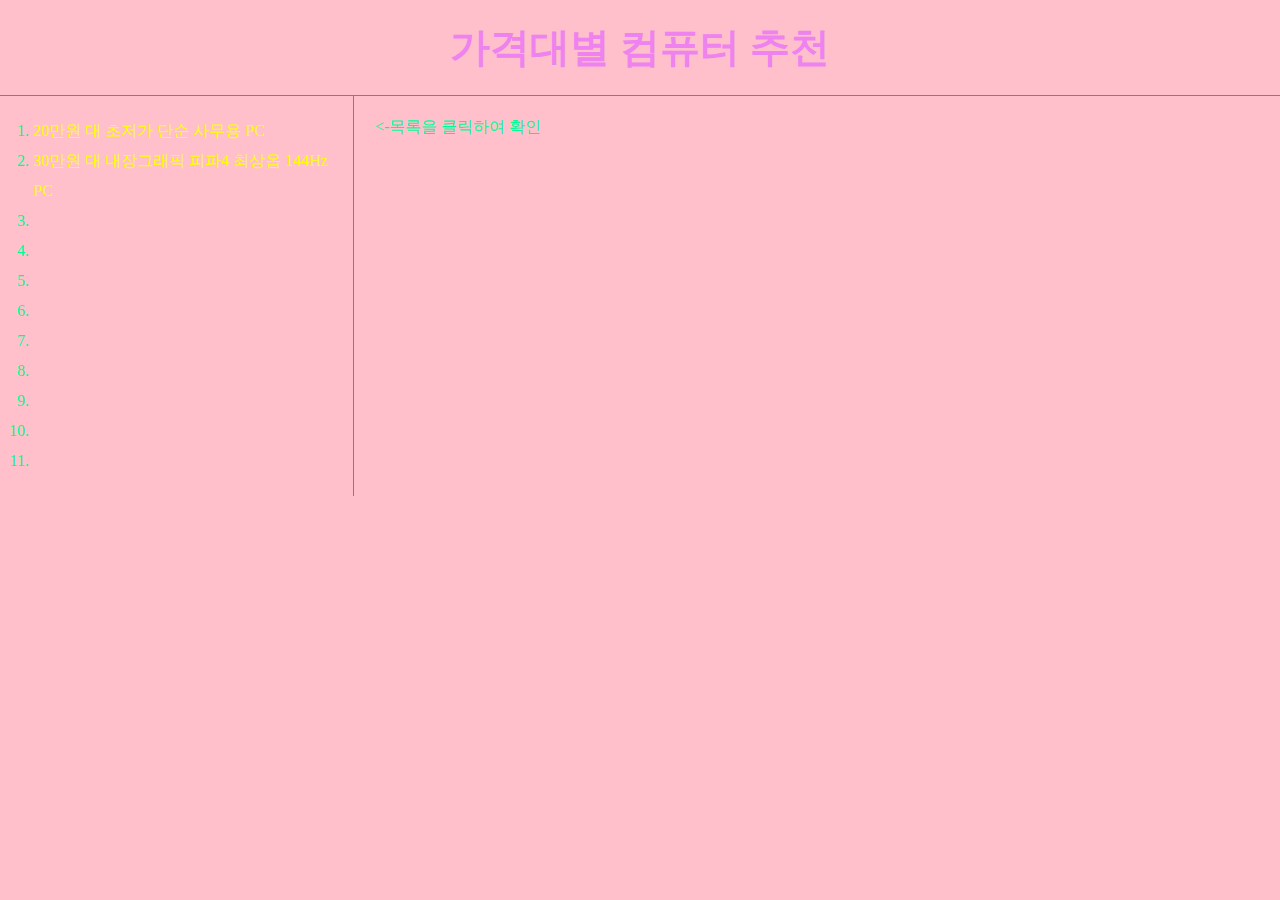
==== index.html @ 5b0cb90b "Add files via upload" ====
<!DOCTYPE html>
<html lang="ko">
    <head>
        <meta charset="utf-8">
        <title>컴퓨터 사양 추천</title>
        <link rel="stylesheet" href="style.css">
    </head>
    <body>
        <h1>가격대별 컴퓨터 추천</h1>
        <div id="grid">
                <ol>
                    <li><a href="1.html">20만원 대 초저가 단순 사무용 PC</a></li>
                    <li><a href="2.html">30만원 대 내장그래픽 피파4 최상옵 144Hz PC</a></li>
                    <li><a href="3.html"></a></li>
                    <li><a href="4.html"></a></li>
                    <li><a href="5.html"></a></li>
                    <li><a href="6.html"></a></li>
                    <li><a href="7.html"></a></li>
                    <li><a href="8.html"></a></li>
                    <li><a href="9.html"></a></li>
                    <li><a href="10.html"></a></li>
                    <li><a href="11.html"></a></li>
                </ol>
            <div id="article">
                <p>
                    <-목록을 클릭하여 확인
                </p>
            </div>
        </div>
    </body>
</html>
---- style.css ----
h1{
    font-size: 40px;
    text-align: center;
    border-bottom: 1px solid gray;
    margin: 0;
    padding: 20px;
    color: violet;
}
#grid ol{
    border-right: 1px solid gray;
    margin: 0;
    padding: 20px;
    width: 300px;
    color: mediumspringgreen;
    padding-left: 33px;
    line-height: 30px;
}
a{
    color: yellow;
    text-decoration-line: none;    
}
body{
    background-color: pink;
    margin: 0;
}
p{
    color: mediumspringgreen;
}
#grid{
    display: grid;
    grid-template-columns: 350px 1fr;
}
#grid #article{
    padding-left: 25px;
}
li{
    color: mediumspringgreen;
}
#article p{
    line-height: 30px;
}
#article a{
    margin: 10px;
}
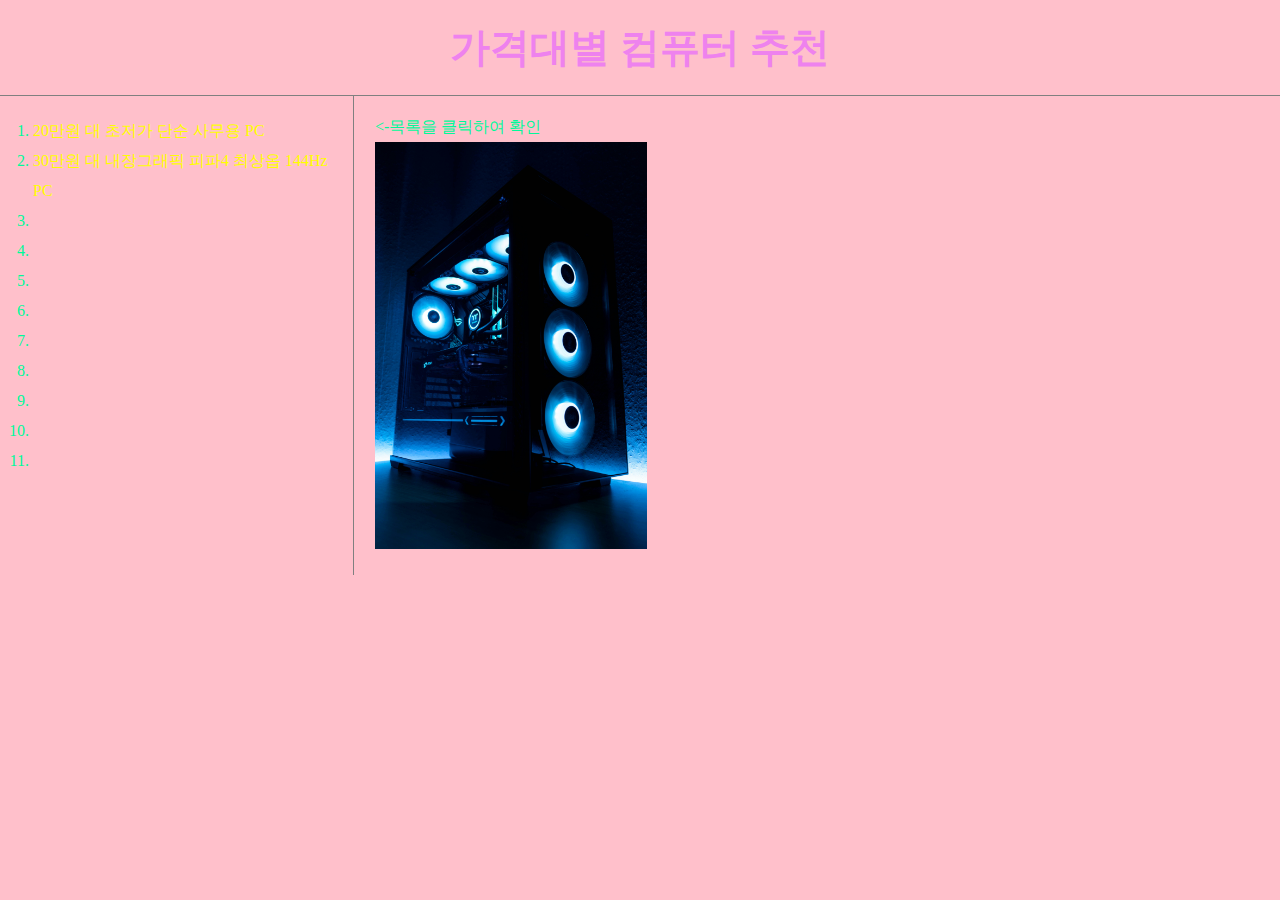
==== commit af85093b: "Add files via upload" ====
--- a/index.html
+++ b/index.html
@@ -23,7 +23,8 @@
                 </ol>
             <div id="article">
                 <p>
-                    <-목록을 클릭하여 확인
+                    <-목록을 클릭하여 확인<br>
+                    <img src="main.jpg" width=30%>
                 </p>
             </div>
         </div>
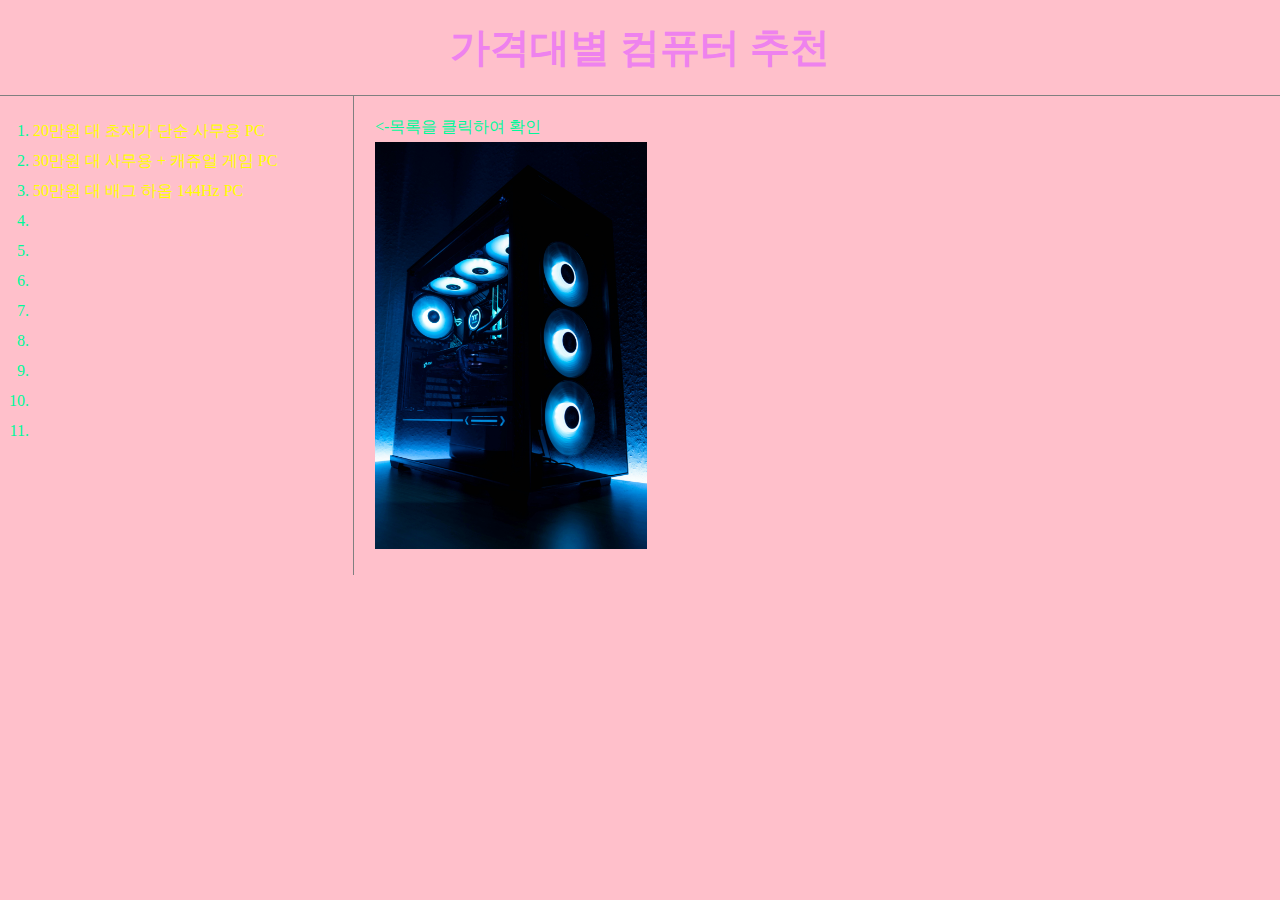
==== commit f05aaed5: "Add files via upload" ====
--- a/index.html
+++ b/index.html
@@ -10,8 +10,8 @@
         <div id="grid">
                 <ol>
                     <li><a href="1.html">20만원 대 초저가 단순 사무용 PC</a></li>
-                    <li><a href="2.html">30만원 대 내장그래픽 피파4 최상옵 144Hz PC</a></li>
-                    <li><a href="3.html"></a></li>
+                    <li><a href="2.html">30만원 대 사무용 + 캐쥬얼 게임 PC</a></li>
+                    <li><a href="3.html">50만원 대 배그 하옵 144Hz PC</a></li>
                     <li><a href="4.html"></a></li>
                     <li><a href="5.html"></a></li>
                     <li><a href="6.html"></a></li>
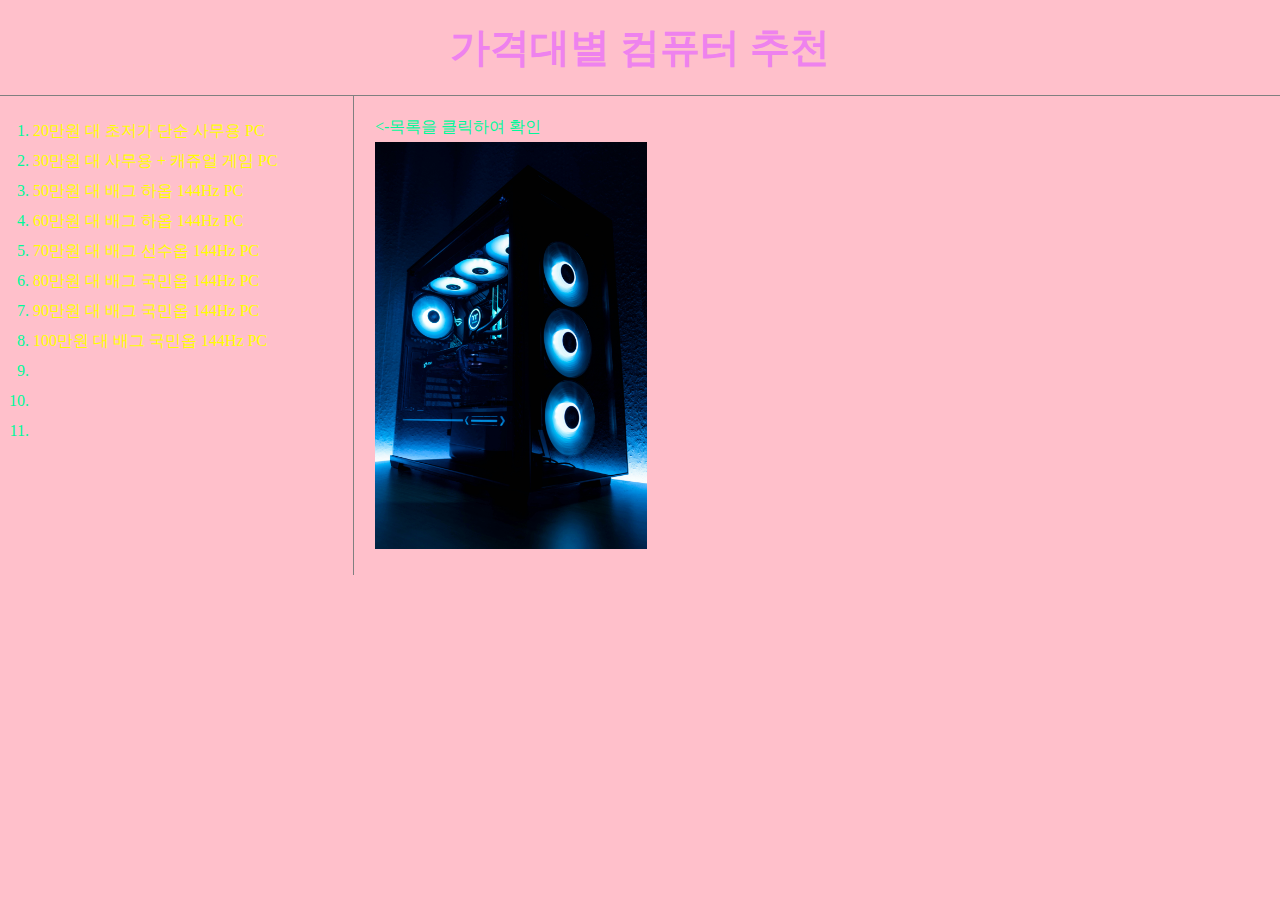
==== commit 41a750ab: "Add files via upload" ====
--- a/index.html
+++ b/index.html
@@ -12,11 +12,11 @@
                     <li><a href="1.html">20만원 대 초저가 단순 사무용 PC</a></li>
                     <li><a href="2.html">30만원 대 사무용 + 캐쥬얼 게임 PC</a></li>
                     <li><a href="3.html">50만원 대 배그 하옵 144Hz PC</a></li>
-                    <li><a href="4.html"></a></li>
-                    <li><a href="5.html"></a></li>
-                    <li><a href="6.html"></a></li>
-                    <li><a href="7.html"></a></li>
-                    <li><a href="8.html"></a></li>
+                    <li><a href="4.html">60만원 대 배그 하옵 144Hz PC</a></li>
+                    <li><a href="5.html">70만원 대 배그 선수옵 144Hz PC</a></li>
+                    <li><a href="6.html">80만원 대 배그 국민옵 144Hz PC</a></li>
+                    <li><a href="7.html">90만원 대 배그 국민옵 144Hz PC</a></li>
+                    <li><a href="8.html">100만원 대 배그 국민옵 144Hz PC</a></li>
                     <li><a href="9.html"></a></li>
                     <li><a href="10.html"></a></li>
                     <li><a href="11.html"></a></li>
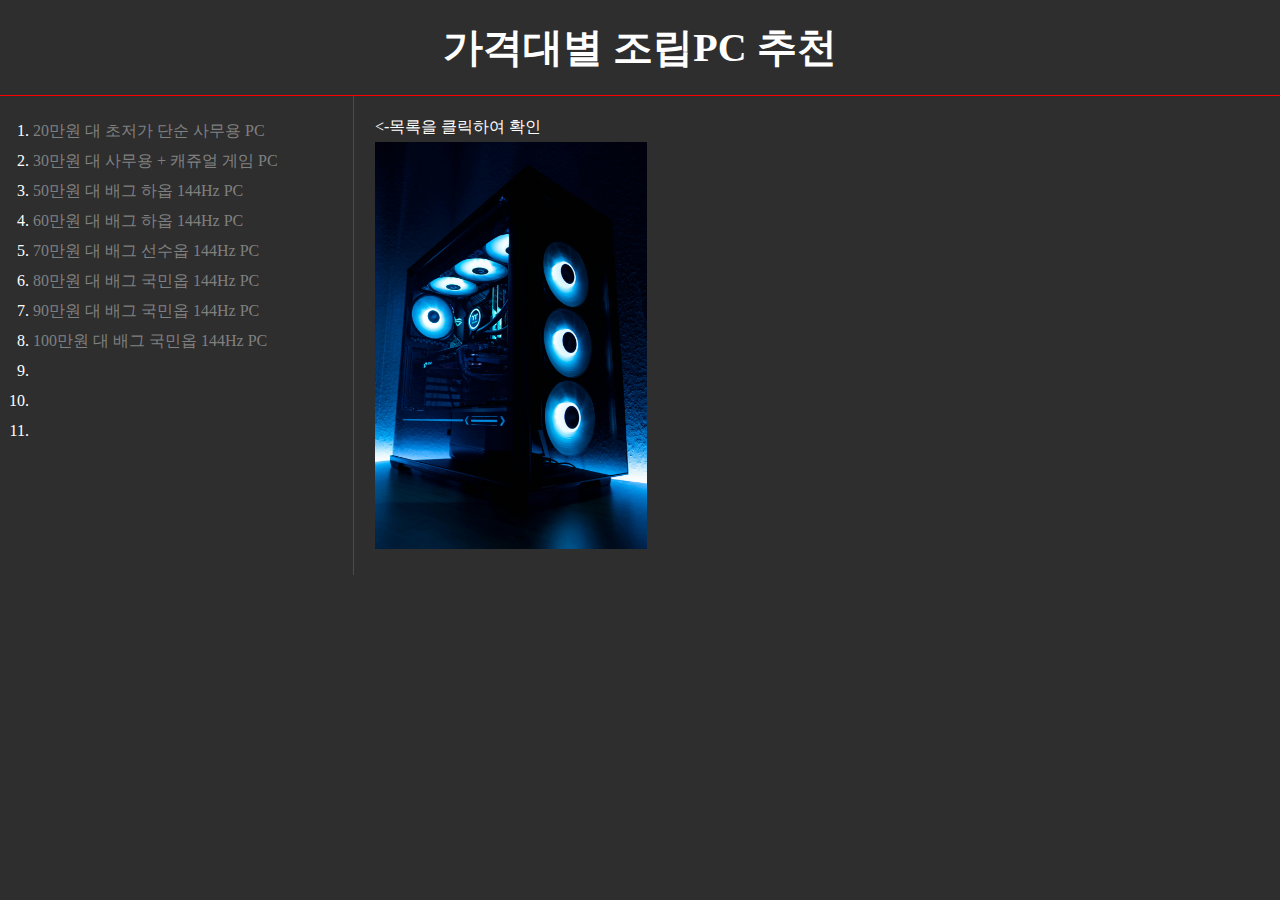
==== commit ac8ddb77: "Add files via upload" ====
--- a/index.html
+++ b/index.html
@@ -4,9 +4,18 @@
         <meta charset="utf-8">
         <title>컴퓨터 사양 추천</title>
         <link rel="stylesheet" href="style.css">
+        <!-- Google tag (gtag.js) -->
+<script async src="https://www.googletagmanager.com/gtag/js?id=G-62FVCQTE42"></script>
+<script>
+  window.dataLayer = window.dataLayer || [];
+  function gtag(){dataLayer.push(arguments);}
+  gtag('js', new Date());
+
+  gtag('config', 'G-62FVCQTE42');
+</script>
     </head>
     <body>
-        <h1>가격대별 컴퓨터 추천</h1>
+        <h1>가격대별 조립PC 추천</h1>
         <div id="grid">
                 <ol>
                     <li><a href="1.html">20만원 대 초저가 단순 사무용 PC</a></li>
--- a/style.css
+++ b/style.css
@@ -1,30 +1,30 @@
 h1{
     font-size: 40px;
     text-align: center;
-    border-bottom: 1px solid gray;
+    border-bottom: 1px solid red;
     margin: 0;
     padding: 20px;
-    color: violet;
+    color: white;
 }
 #grid ol{
-    border-right: 1px solid gray;
+    border-right: 1px solid red;
     margin: 0;
     padding: 20px;
     width: 300px;
-    color: mediumspringgreen;
+    color: white;
     padding-left: 33px;
     line-height: 30px;
 }
 a{
-    color: yellow;
+    color: gray;
     text-decoration-line: none;    
 }
 body{
-    background-color: pink;
+    background-color: #2E2E2E;
     margin: 0;
 }
 p{
-    color: mediumspringgreen;
+    color: white;
 }
 #grid{
     display: grid;
@@ -34,7 +34,7 @@
     padding-left: 25px;
 }
 li{
-    color: mediumspringgreen;
+    color: white;
 }
 #article p{
     line-height: 30px;
